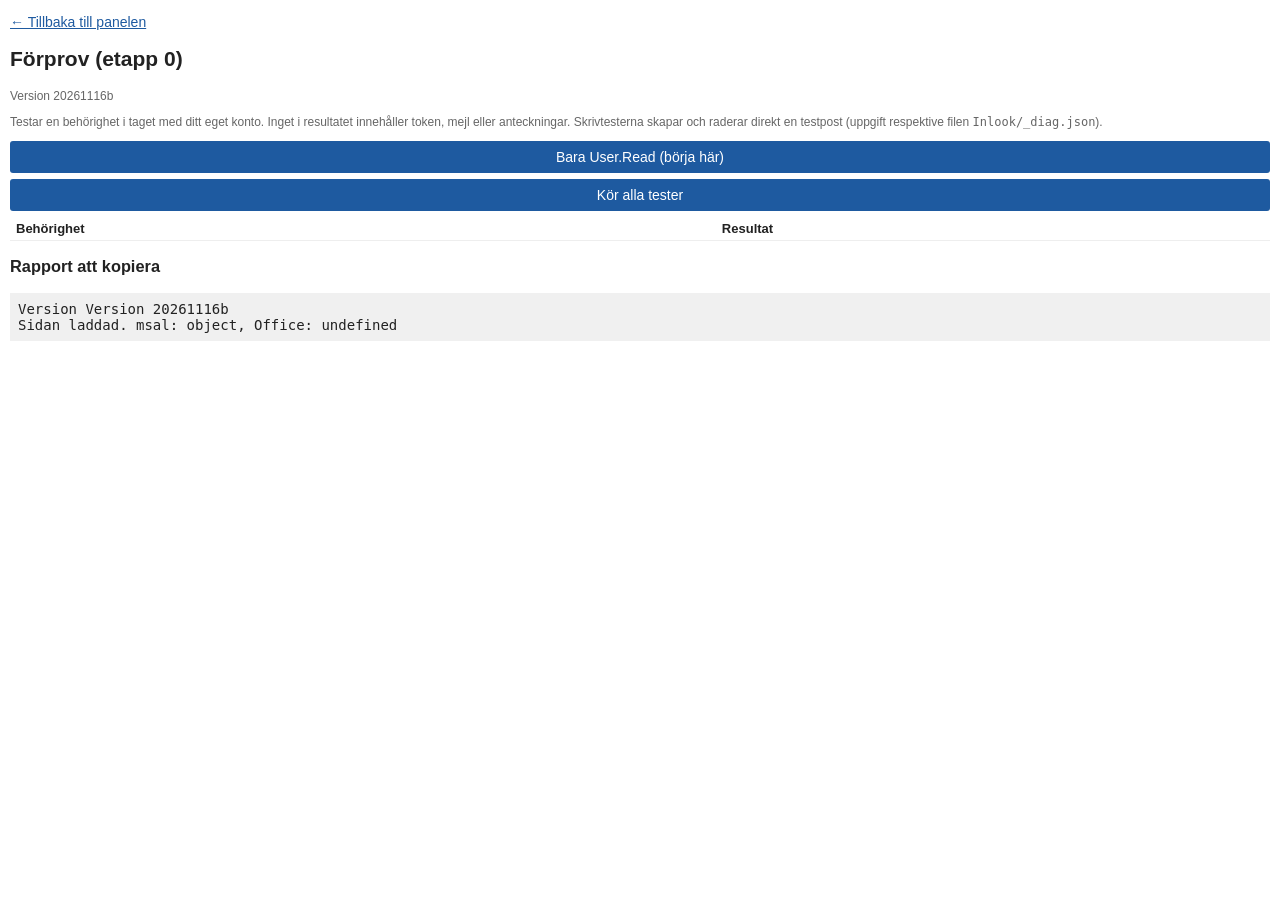
==== diag.html @ 20577d11 "Cache-busting (?v), versionsetikett, null-sakra knappar i forprovet" ====
<!DOCTYPE html>
<html lang="sv">
<head>
<meta charset="utf-8">
<meta http-equiv="Cache-Control" content="no-cache">
<meta name="viewport" content="width=device-width, initial-scale=1">
<title>Inlook - förprov</title>
<link rel="stylesheet" href="css/taskpane.css?v=20261116b">
<script src="https://appsforoffice.microsoft.com/lib/1/hosted/office.js"></script>
<script src="vendor/msal-browser.min.js?v=20261116b"></script>
<script src="js/config.js?v=20261116b"></script>
<script src="js/auth.js?v=20261116b"></script>
<script src="js/graph.js?v=20261116b"></script>
<script src="js/diag.js?v=20261116b"></script>
</head>
<body>
<p><a href="taskpane.html?v=20261116b">&larr; Tillbaka till panelen</a></p>
<h2>Förprov (etapp 0)</h2>
<div class="muted" id="ver">Version 20261116b</div>
<p class="muted">Testar en behörighet i taget med ditt eget konto. Inget i resultatet innehåller token, mejl eller anteckningar. Skrivtesterna skapar och raderar direkt en testpost (uppgift respektive filen <code>Inlook/_diag.json</code>).</p>
<div id="env"></div>
<button id="run1">Bara User.Read (börja här)</button>
<button id="run">Kör alla tester</button>
<table id="out"><thead><tr><th>Behörighet</th><th>Resultat</th></tr></thead><tbody></tbody></table>
<h3>Rapport att kopiera</h3>
<pre id="report">(körs ej än)</pre>
</body>
</html>
---- css/taskpane.css ----
:root { --bg:#fff; --fg:#222; --muted:#666; --line:#eee; --link:#1e5aa0; --ok:#1a7f37; --err:#b3261e; }
@media (prefers-color-scheme: dark) {
  :root { --bg:#1f1f1f; --fg:#f0f0f0; --muted:#b5b5b5; --line:#3a3a3a; --link:#7db7ff; --ok:#5fd07f; --err:#ff8a80; }
}
html, body { background: var(--bg); color: var(--fg); }
body { font-family: "Segoe UI", sans-serif; font-size: 14px; margin: 0; padding: 0 10px 14px; }
section { margin-bottom: 14px; }
.tabs { display: flex; border-bottom: 1px solid var(--line); margin: 0 -10px 8px; }
button.tab { flex: 1; margin: 0; border-radius: 0; background: transparent; color: var(--muted);
  border-bottom: 2px solid transparent; padding: 9px 4px; }
button.tab.active { color: var(--fg); border-bottom-color: #1e5aa0; font-weight: 600; }
.label { font-size: 11px; text-transform: uppercase; color: var(--muted); margin: 6px 0 2px; }
.subject { font-weight: 600; word-break: break-word; }
.muted { color: var(--muted); font-size: 12px; }
.status { min-height: 18px; margin-bottom: 8px; font-size: 13px; }
.status.ok { color: var(--ok); }
.status.err { color: var(--err); }
.check { font-size: 13px; margin-right: 12px; }
input[type=text], textarea, select { width: 100%; box-sizing: border-box; padding: 6px; margin: 4px 0 6px;
  background: var(--bg); color: var(--fg); border: 1px solid var(--line); border-radius: 3px; font: inherit; }
button { display: block; width: 100%; padding: 8px; margin-bottom: 6px; border: 0;
  background: #1e5aa0; color: #fff; border-radius: 3px; font-size: 14px; cursor: pointer; }
button.secondary { background: #4b5563; }
button:disabled { background: #6b7280; color: #ddd; cursor: default; }
.notes { list-style: none; padding: 0; margin: 8px 0; }
.notes li { padding: 6px 0; border-bottom: 1px solid var(--line); }
.notes .t { font-weight: 600; }
.notes .b { white-space: pre-wrap; word-break: break-word; font-size: 13px; }
.notes button.del { display: inline-block; width: auto; padding: 2px 8px; font-size: 12px; background: transparent; color: var(--err); border: 1px solid var(--line); }
a { color: var(--link); }
pre { white-space: pre-wrap; word-break: break-word; background: rgba(128,128,128,.12); padding: 8px; }
table { border-collapse: collapse; width: 100%; font-size: 13px; }
td, th { border-bottom: 1px solid var(--line); padding: 4px 6px; text-align: left; vertical-align: top; }
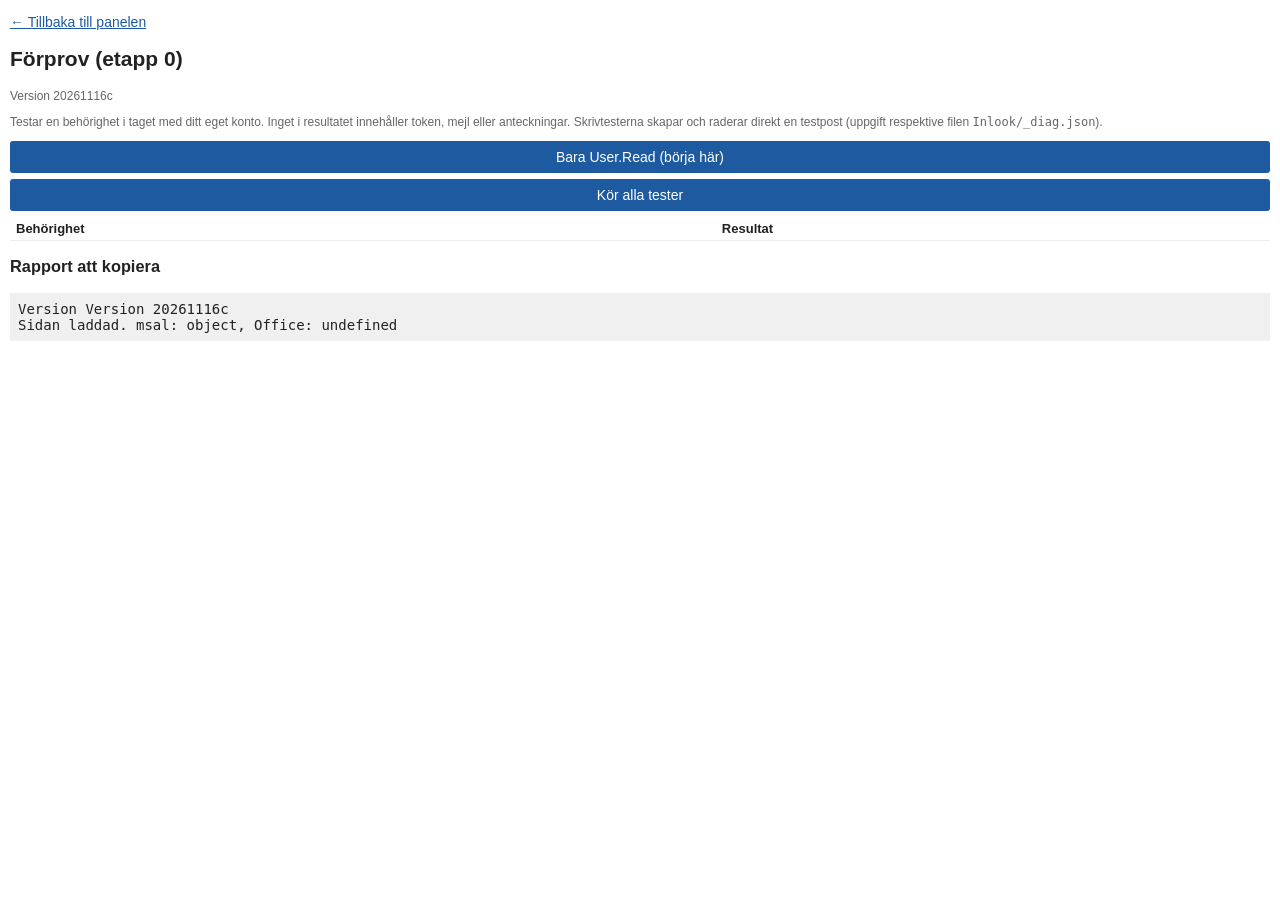
==== commit 83defaaa: "Medgivande: interaktivt anrop vid consent_required, korta fel, listor pa knapptryck" ====
--- a/diag.html
+++ b/diag.html
@@ -5,18 +5,18 @@
 <meta http-equiv="Cache-Control" content="no-cache">
 <meta name="viewport" content="width=device-width, initial-scale=1">
 <title>Inlook - förprov</title>
-<link rel="stylesheet" href="css/taskpane.css?v=20261116b">
+<link rel="stylesheet" href="css/taskpane.css?v=20261116c">
 <script src="https://appsforoffice.microsoft.com/lib/1/hosted/office.js"></script>
-<script src="vendor/msal-browser.min.js?v=20261116b"></script>
-<script src="js/config.js?v=20261116b"></script>
-<script src="js/auth.js?v=20261116b"></script>
-<script src="js/graph.js?v=20261116b"></script>
-<script src="js/diag.js?v=20261116b"></script>
+<script src="vendor/msal-browser.min.js?v=20261116c"></script>
+<script src="js/config.js?v=20261116c"></script>
+<script src="js/auth.js?v=20261116c"></script>
+<script src="js/graph.js?v=20261116c"></script>
+<script src="js/diag.js?v=20261116c"></script>
 </head>
 <body>
-<p><a href="taskpane.html?v=20261116b">&larr; Tillbaka till panelen</a></p>
+<p><a href="taskpane.html?v=20261116c">&larr; Tillbaka till panelen</a></p>
 <h2>Förprov (etapp 0)</h2>
-<div class="muted" id="ver">Version 20261116b</div>
+<div class="muted" id="ver">Version 20261116c</div>
 <p class="muted">Testar en behörighet i taget med ditt eget konto. Inget i resultatet innehåller token, mejl eller anteckningar. Skrivtesterna skapar och raderar direkt en testpost (uppgift respektive filen <code>Inlook/_diag.json</code>).</p>
 <div id="env"></div>
 <button id="run1">Bara User.Read (börja här)</button>
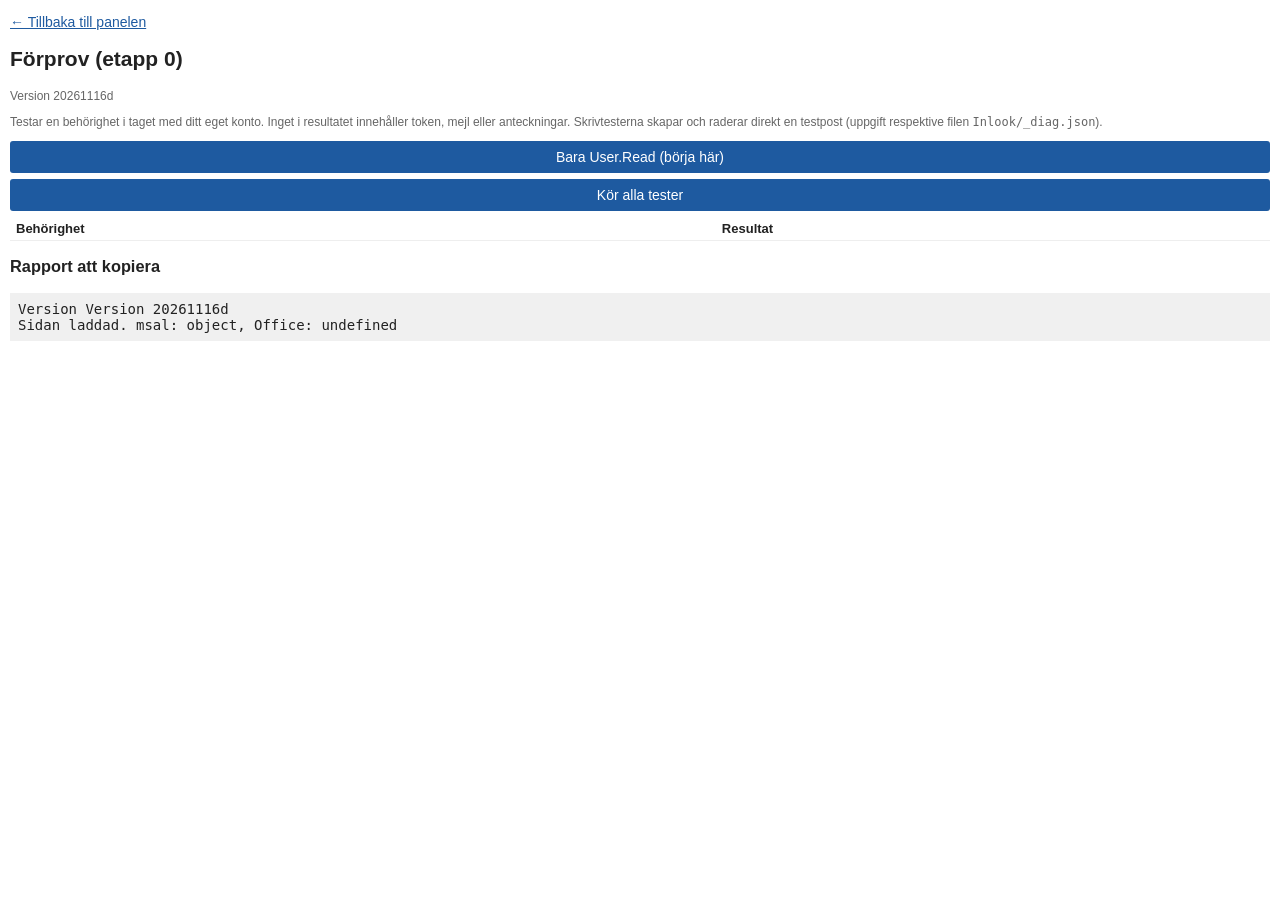
==== commit 29e95d80: "Egna uppgifter i OneDrive-JSON, dialog som standard, ingen Tasks/Mail/Calendars-behorighet" ====
--- a/diag.html
+++ b/diag.html
@@ -5,18 +5,18 @@
 <meta http-equiv="Cache-Control" content="no-cache">
 <meta name="viewport" content="width=device-width, initial-scale=1">
 <title>Inlook - förprov</title>
-<link rel="stylesheet" href="css/taskpane.css?v=20261116c">
+<link rel="stylesheet" href="css/taskpane.css?v=20261116d">
 <script src="https://appsforoffice.microsoft.com/lib/1/hosted/office.js"></script>
-<script src="vendor/msal-browser.min.js?v=20261116c"></script>
-<script src="js/config.js?v=20261116c"></script>
-<script src="js/auth.js?v=20261116c"></script>
-<script src="js/graph.js?v=20261116c"></script>
-<script src="js/diag.js?v=20261116c"></script>
+<script src="vendor/msal-browser.min.js?v=20261116d"></script>
+<script src="js/config.js?v=20261116d"></script>
+<script src="js/auth.js?v=20261116d"></script>
+<script src="js/graph.js?v=20261116d"></script>
+<script src="js/diag.js?v=20261116d"></script>
 </head>
 <body>
-<p><a href="taskpane.html?v=20261116c">&larr; Tillbaka till panelen</a></p>
+<p><a href="taskpane.html?v=20261116d">&larr; Tillbaka till panelen</a></p>
 <h2>Förprov (etapp 0)</h2>
-<div class="muted" id="ver">Version 20261116c</div>
+<div class="muted" id="ver">Version 20261116d</div>
 <p class="muted">Testar en behörighet i taget med ditt eget konto. Inget i resultatet innehåller token, mejl eller anteckningar. Skrivtesterna skapar och raderar direkt en testpost (uppgift respektive filen <code>Inlook/_diag.json</code>).</p>
 <div id="env"></div>
 <button id="run1">Bara User.Read (börja här)</button>
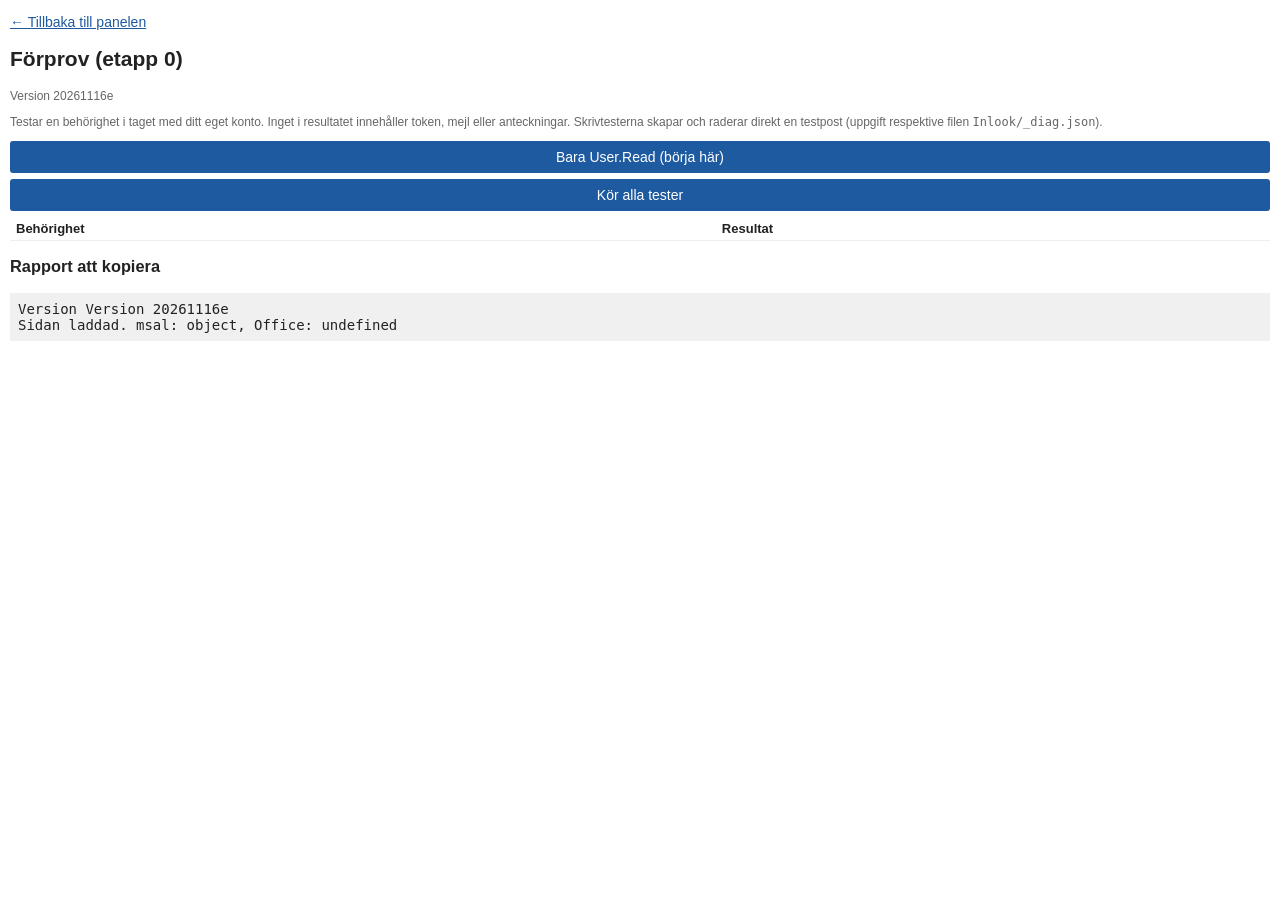
==== commit fb4eee6c: "Uppgifter via Power Automate: kommandofiler, todo.json, vantar pa synk (v20261116e) Co-Authored-By: " ====
--- a/diag.html
+++ b/diag.html
@@ -5,18 +5,18 @@
 <meta http-equiv="Cache-Control" content="no-cache">
 <meta name="viewport" content="width=device-width, initial-scale=1">
 <title>Inlook - förprov</title>
-<link rel="stylesheet" href="css/taskpane.css?v=20261116d">
+<link rel="stylesheet" href="css/taskpane.css?v=20261116e">
 <script src="https://appsforoffice.microsoft.com/lib/1/hosted/office.js"></script>
-<script src="vendor/msal-browser.min.js?v=20261116d"></script>
-<script src="js/config.js?v=20261116d"></script>
-<script src="js/auth.js?v=20261116d"></script>
-<script src="js/graph.js?v=20261116d"></script>
-<script src="js/diag.js?v=20261116d"></script>
+<script src="vendor/msal-browser.min.js?v=20261116e"></script>
+<script src="js/config.js?v=20261116e"></script>
+<script src="js/auth.js?v=20261116e"></script>
+<script src="js/graph.js?v=20261116e"></script>
+<script src="js/diag.js?v=20261116e"></script>
 </head>
 <body>
-<p><a href="taskpane.html?v=20261116d">&larr; Tillbaka till panelen</a></p>
+<p><a href="taskpane.html?v=20261116e">&larr; Tillbaka till panelen</a></p>
 <h2>Förprov (etapp 0)</h2>
-<div class="muted" id="ver">Version 20261116d</div>
+<div class="muted" id="ver">Version 20261116e</div>
 <p class="muted">Testar en behörighet i taget med ditt eget konto. Inget i resultatet innehåller token, mejl eller anteckningar. Skrivtesterna skapar och raderar direkt en testpost (uppgift respektive filen <code>Inlook/_diag.json</code>).</p>
 <div id="env"></div>
 <button id="run1">Bara User.Read (börja här)</button>
--- a/css/taskpane.css
+++ b/css/taskpane.css
@@ -31,3 +31,4 @@
 pre { white-space: pre-wrap; word-break: break-word; background: rgba(128,128,128,.12); padding: 8px; }
 table { border-collapse: collapse; width: 100%; font-size: 13px; }
 td, th { border-bottom: 1px solid var(--line); padding: 4px 6px; text-align: left; vertical-align: top; }
+.badge { color: var(--err); font-size: 12px; }
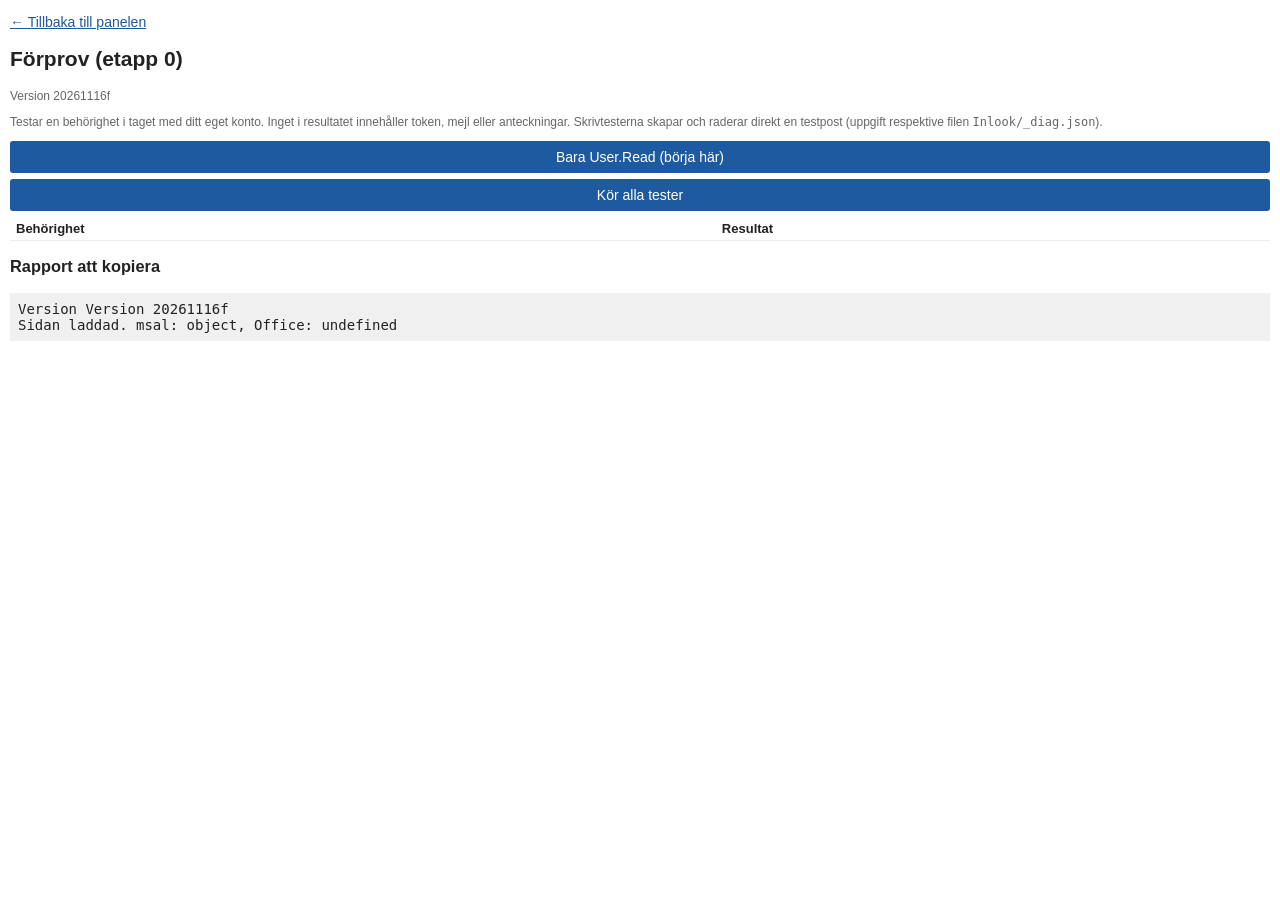
==== commit 178202e2: "Fix: variabeln lists skuggade funktionen lists (v20261116f) Co-Authored-By: Claude Sonnet 5.5 <norep" ====
--- a/diag.html
+++ b/diag.html
@@ -5,18 +5,18 @@
 <meta http-equiv="Cache-Control" content="no-cache">
 <meta name="viewport" content="width=device-width, initial-scale=1">
 <title>Inlook - förprov</title>
-<link rel="stylesheet" href="css/taskpane.css?v=20261116e">
+<link rel="stylesheet" href="css/taskpane.css?v=20261116f">
 <script src="https://appsforoffice.microsoft.com/lib/1/hosted/office.js"></script>
-<script src="vendor/msal-browser.min.js?v=20261116e"></script>
-<script src="js/config.js?v=20261116e"></script>
-<script src="js/auth.js?v=20261116e"></script>
-<script src="js/graph.js?v=20261116e"></script>
-<script src="js/diag.js?v=20261116e"></script>
+<script src="vendor/msal-browser.min.js?v=20261116f"></script>
+<script src="js/config.js?v=20261116f"></script>
+<script src="js/auth.js?v=20261116f"></script>
+<script src="js/graph.js?v=20261116f"></script>
+<script src="js/diag.js?v=20261116f"></script>
 </head>
 <body>
-<p><a href="taskpane.html?v=20261116e">&larr; Tillbaka till panelen</a></p>
+<p><a href="taskpane.html?v=20261116f">&larr; Tillbaka till panelen</a></p>
 <h2>Förprov (etapp 0)</h2>
-<div class="muted" id="ver">Version 20261116e</div>
+<div class="muted" id="ver">Version 20261116f</div>
 <p class="muted">Testar en behörighet i taget med ditt eget konto. Inget i resultatet innehåller token, mejl eller anteckningar. Skrivtesterna skapar och raderar direkt en testpost (uppgift respektive filen <code>Inlook/_diag.json</code>).</p>
 <div id="env"></div>
 <button id="run1">Bara User.Read (börja här)</button>
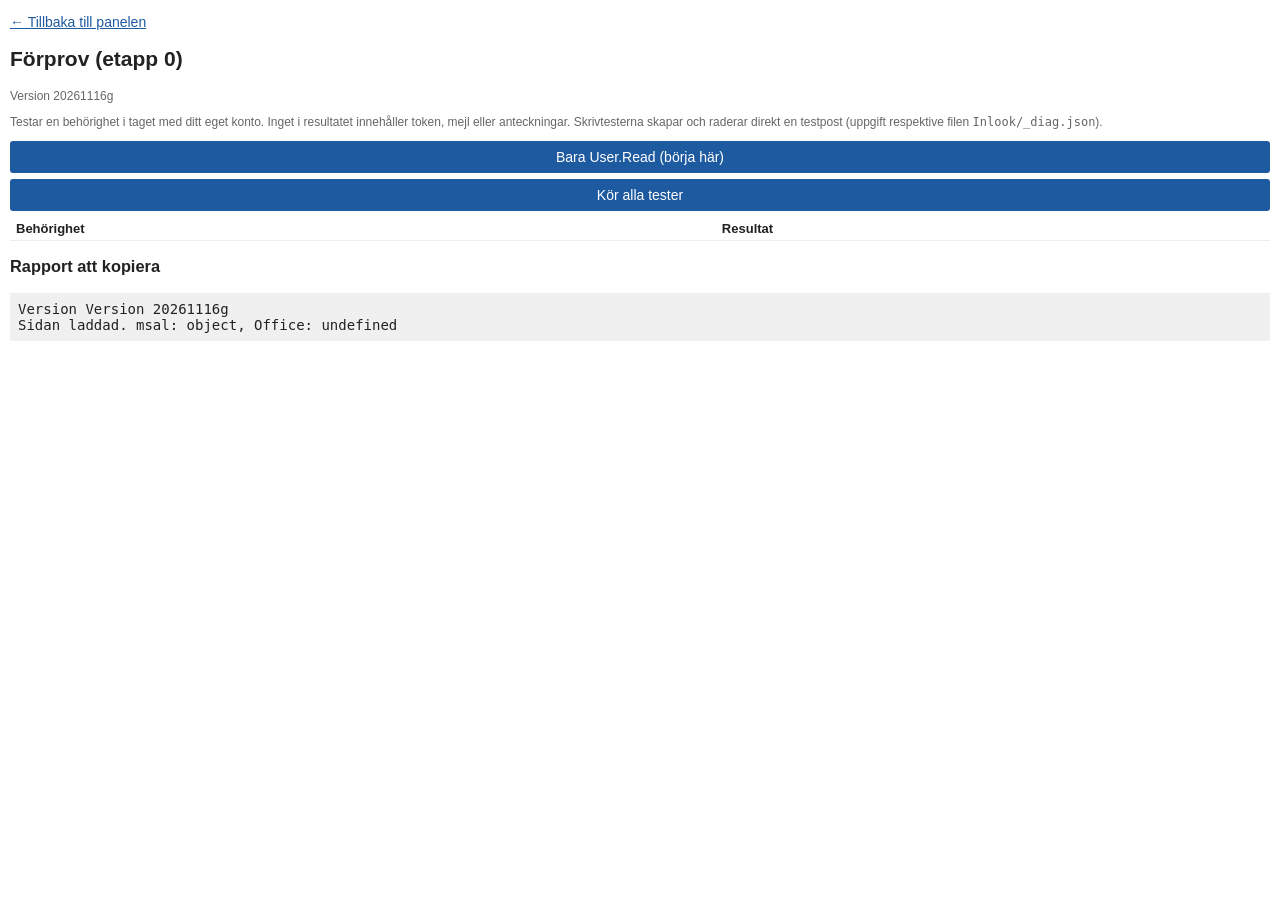
==== commit b2830603: "Uppgifter visas direkt efter skapande (optimistiskt), bevaras tills todo.json har dem (v20261116g) C" ====
--- a/diag.html
+++ b/diag.html
@@ -5,18 +5,18 @@
 <meta http-equiv="Cache-Control" content="no-cache">
 <meta name="viewport" content="width=device-width, initial-scale=1">
 <title>Inlook - förprov</title>
-<link rel="stylesheet" href="css/taskpane.css?v=20261116f">
+<link rel="stylesheet" href="css/taskpane.css?v=20261116g">
 <script src="https://appsforoffice.microsoft.com/lib/1/hosted/office.js"></script>
-<script src="vendor/msal-browser.min.js?v=20261116f"></script>
-<script src="js/config.js?v=20261116f"></script>
-<script src="js/auth.js?v=20261116f"></script>
-<script src="js/graph.js?v=20261116f"></script>
-<script src="js/diag.js?v=20261116f"></script>
+<script src="vendor/msal-browser.min.js?v=20261116g"></script>
+<script src="js/config.js?v=20261116g"></script>
+<script src="js/auth.js?v=20261116g"></script>
+<script src="js/graph.js?v=20261116g"></script>
+<script src="js/diag.js?v=20261116g"></script>
 </head>
 <body>
-<p><a href="taskpane.html?v=20261116f">&larr; Tillbaka till panelen</a></p>
+<p><a href="taskpane.html?v=20261116g">&larr; Tillbaka till panelen</a></p>
 <h2>Förprov (etapp 0)</h2>
-<div class="muted" id="ver">Version 20261116f</div>
+<div class="muted" id="ver">Version 20261116g</div>
 <p class="muted">Testar en behörighet i taget med ditt eget konto. Inget i resultatet innehåller token, mejl eller anteckningar. Skrivtesterna skapar och raderar direkt en testpost (uppgift respektive filen <code>Inlook/_diag.json</code>).</p>
 <div id="env"></div>
 <button id="run1">Bara User.Read (börja här)</button>
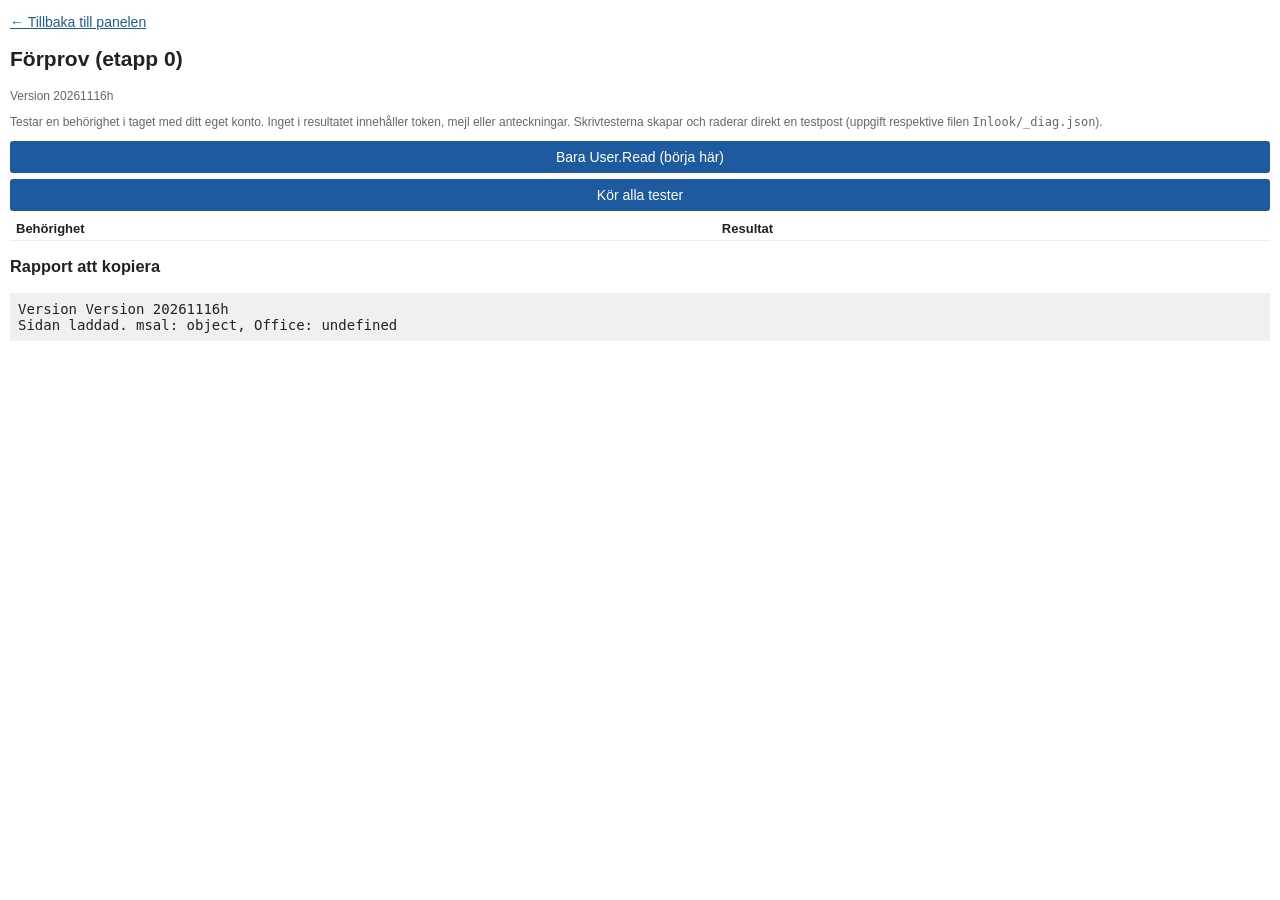
==== commit b1695389: "todo.json: stod for rå tasksByList, 7 dygns klara (v20261116h) Co-Authored-By: Claude Sonnet 5.5 <no" ====
--- a/diag.html
+++ b/diag.html
@@ -5,18 +5,18 @@
 <meta http-equiv="Cache-Control" content="no-cache">
 <meta name="viewport" content="width=device-width, initial-scale=1">
 <title>Inlook - förprov</title>
-<link rel="stylesheet" href="css/taskpane.css?v=20261116g">
+<link rel="stylesheet" href="css/taskpane.css?v=20261116h">
 <script src="https://appsforoffice.microsoft.com/lib/1/hosted/office.js"></script>
-<script src="vendor/msal-browser.min.js?v=20261116g"></script>
-<script src="js/config.js?v=20261116g"></script>
-<script src="js/auth.js?v=20261116g"></script>
-<script src="js/graph.js?v=20261116g"></script>
-<script src="js/diag.js?v=20261116g"></script>
+<script src="vendor/msal-browser.min.js?v=20261116h"></script>
+<script src="js/config.js?v=20261116h"></script>
+<script src="js/auth.js?v=20261116h"></script>
+<script src="js/graph.js?v=20261116h"></script>
+<script src="js/diag.js?v=20261116h"></script>
 </head>
 <body>
-<p><a href="taskpane.html?v=20261116g">&larr; Tillbaka till panelen</a></p>
+<p><a href="taskpane.html?v=20261116h">&larr; Tillbaka till panelen</a></p>
 <h2>Förprov (etapp 0)</h2>
-<div class="muted" id="ver">Version 20261116g</div>
+<div class="muted" id="ver">Version 20261116h</div>
 <p class="muted">Testar en behörighet i taget med ditt eget konto. Inget i resultatet innehåller token, mejl eller anteckningar. Skrivtesterna skapar och raderar direkt en testpost (uppgift respektive filen <code>Inlook/_diag.json</code>).</p>
 <div id="env"></div>
 <button id="run1">Bara User.Read (börja här)</button>
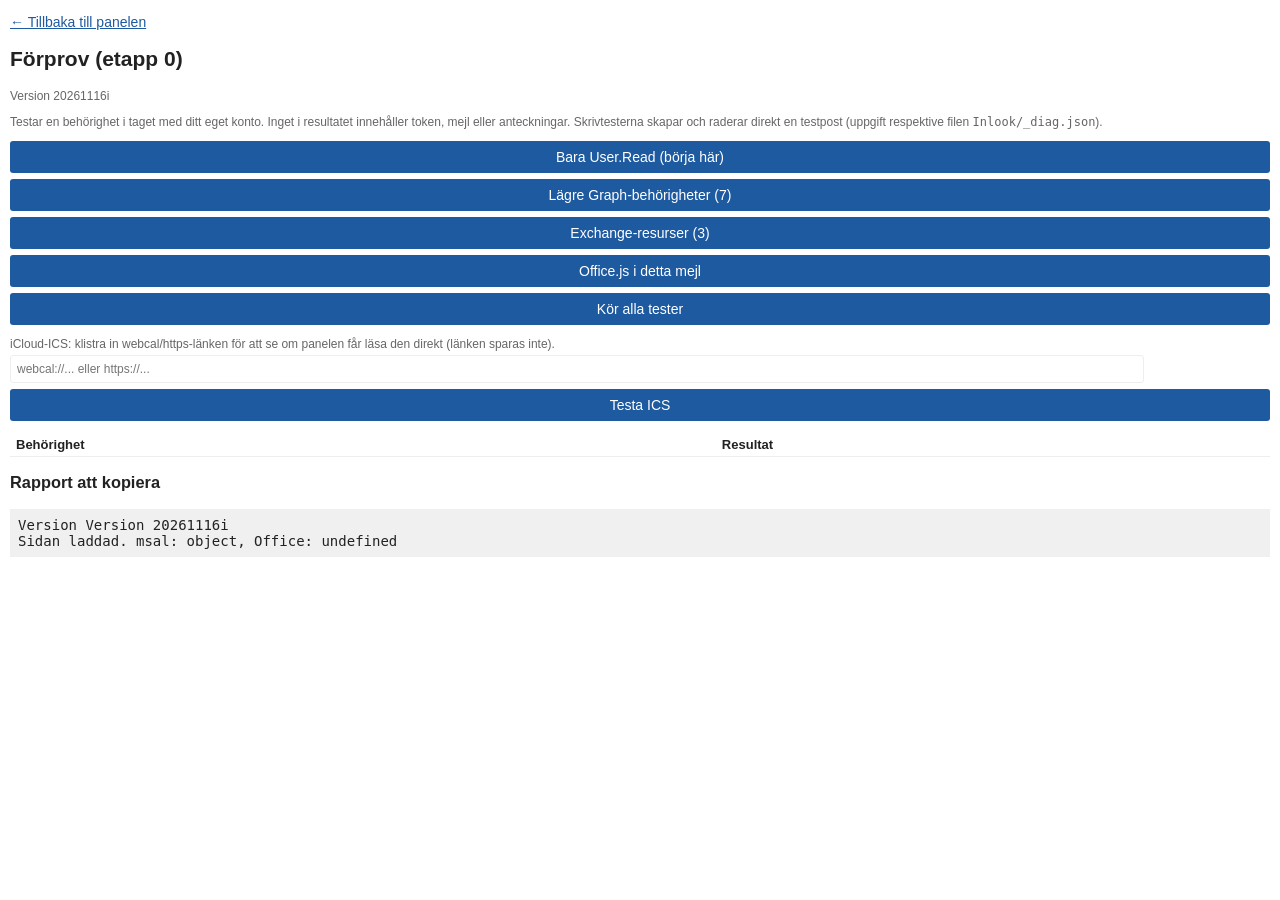
==== commit 7821db1b: "Forprov: lagre Graph-scopes, Exchange-resurser, Office.js-kontroller, ICS/CORS-test (v20261116i) Co-" ====
--- a/diag.html
+++ b/diag.html
@@ -5,22 +5,27 @@
 <meta http-equiv="Cache-Control" content="no-cache">
 <meta name="viewport" content="width=device-width, initial-scale=1">
 <title>Inlook - förprov</title>
-<link rel="stylesheet" href="css/taskpane.css?v=20261116h">
+<link rel="stylesheet" href="css/taskpane.css?v=20261116i">
 <script src="https://appsforoffice.microsoft.com/lib/1/hosted/office.js"></script>
-<script src="vendor/msal-browser.min.js?v=20261116h"></script>
-<script src="js/config.js?v=20261116h"></script>
-<script src="js/auth.js?v=20261116h"></script>
-<script src="js/graph.js?v=20261116h"></script>
-<script src="js/diag.js?v=20261116h"></script>
+<script src="vendor/msal-browser.min.js?v=20261116i"></script>
+<script src="js/config.js?v=20261116i"></script>
+<script src="js/auth.js?v=20261116i"></script>
+<script src="js/graph.js?v=20261116i"></script>
+<script src="js/diag.js?v=20261116i"></script>
 </head>
 <body>
-<p><a href="taskpane.html?v=20261116h">&larr; Tillbaka till panelen</a></p>
+<p><a href="taskpane.html?v=20261116i">&larr; Tillbaka till panelen</a></p>
 <h2>Förprov (etapp 0)</h2>
-<div class="muted" id="ver">Version 20261116h</div>
+<div class="muted" id="ver">Version 20261116i</div>
 <p class="muted">Testar en behörighet i taget med ditt eget konto. Inget i resultatet innehåller token, mejl eller anteckningar. Skrivtesterna skapar och raderar direkt en testpost (uppgift respektive filen <code>Inlook/_diag.json</code>).</p>
 <div id="env"></div>
 <button id="run1">Bara User.Read (börja här)</button>
+<button id="runLow">Lägre Graph-behörigheter (7)</button>
+<button id="runEx">Exchange-resurser (3)</button>
+<button id="runOff">Office.js i detta mejl</button>
 <button id="run">Kör alla tester</button>
+<p class="muted">iCloud-ICS: klistra in webcal/https-länken för att se om panelen får läsa den direkt (länken sparas inte).<br>
+<input id="icsurl" type="text" placeholder="webcal://... eller https://..." style="width:90%"> <button id="runIcs">Testa ICS</button></p>
 <table id="out"><thead><tr><th>Behörighet</th><th>Resultat</th></tr></thead><tbody></tbody></table>
 <h3>Rapport att kopiera</h3>
 <pre id="report">(körs ej än)</pre>
